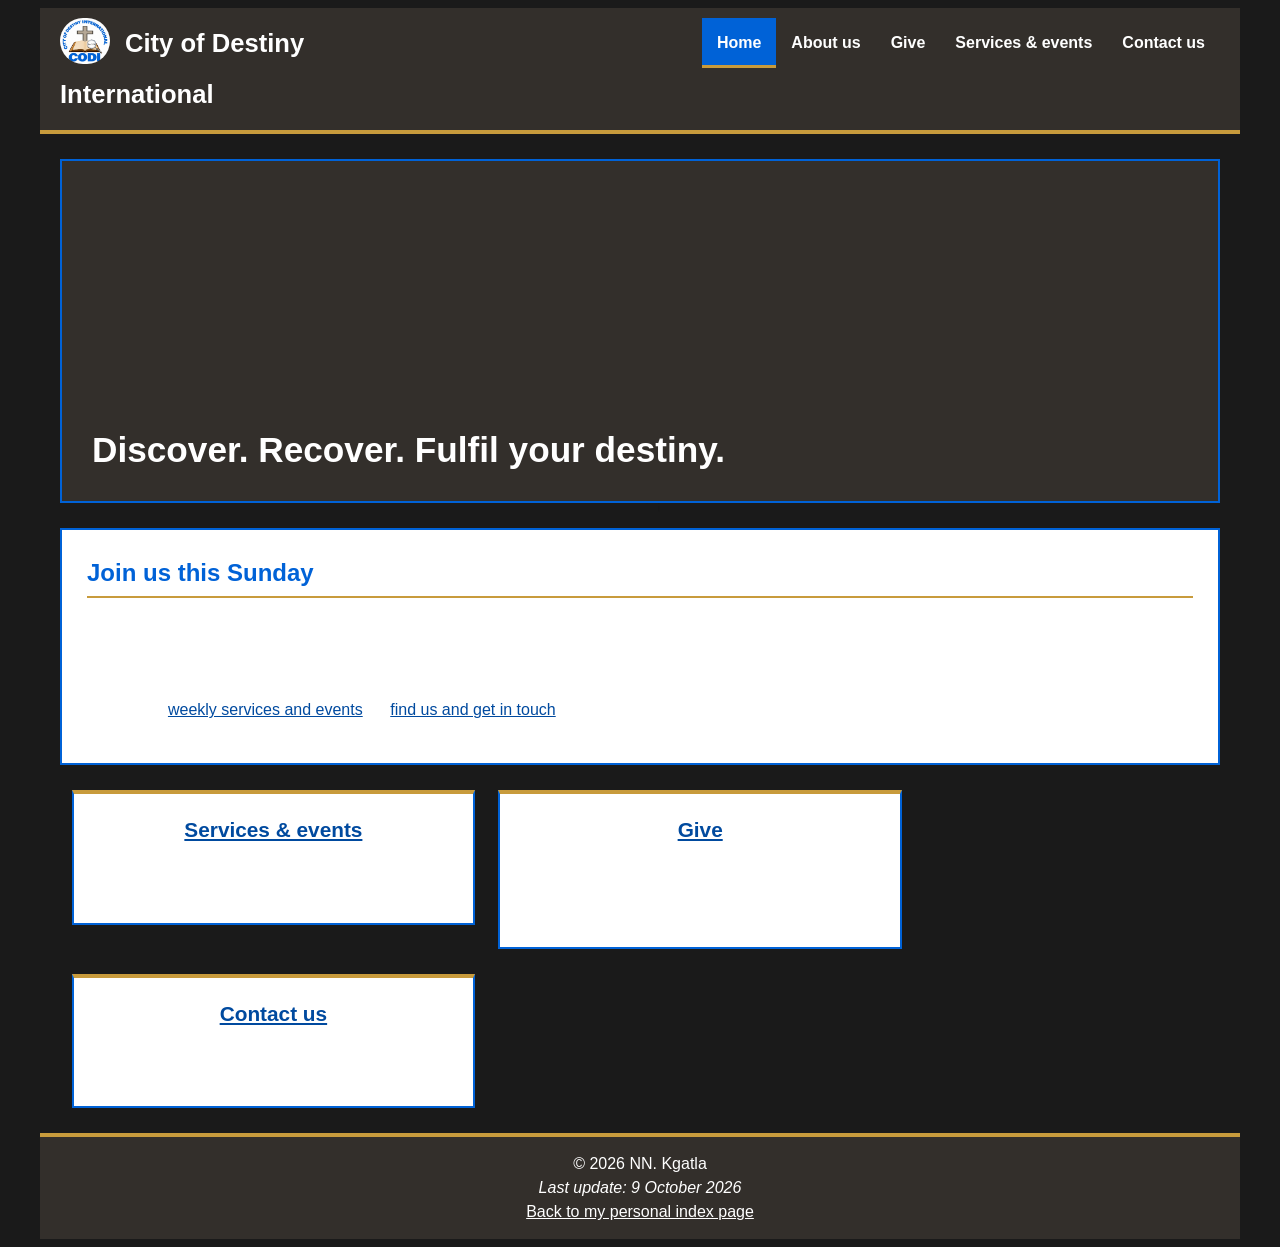
==== index.html @ ce6a918a "Add project files." ====
<!DOCTYPE html>
<!-- NN. Kgatla (2029139488) -->
<!-- CSIS1664(2026) Website Project -->
<!-- File name: index.html -->
<html lang="en">

<head>
    <meta charset="utf-8">
    <meta name="viewport" content="width=device-width, initial-scale=1.0">
    <meta name="description" content="City of Destiny International (CODI) church in Phalaborwa: Sunday service time, how to give and how to find us.">
    <meta name="author" content="NN. Kgatla">
    <title>CODI &ndash; Home</title>
    <link rel="stylesheet" href="css/modern-normalize.css">
    <link rel="stylesheet" href="css/codi.css">
</head>

<body>
    <div id="container">

        <header>

            <div class="header-info">
                <a href="index.html"><img src="images/logo.jpeg" alt="CODI Church logo (home page)" width="LOGO_W" height="LOGO_H"></a>
                <h1>City of Destiny International</h1>
            </div>

            <nav>
                <ul>
                    <li><a href="index.html" class="current">Home</a></li>
                    <li><a href="about.html">About us</a></li>
                    <li><a href="give.html">Give</a></li>
                    <li><a href="services.html">Services &amp; events</a></li>
                    <li><a href="contact.html">Contact us</a></li>
                </ul>
            </nav>

        </header>

        <main>

            <!-- Hero: the photo is a decorative CSS background -->
            <section id="hero">
                <h2 id="hero-tagline">Discover. Recover. Fulfil your destiny.</h2>
            </section>

            <section id="next-service">
                <h2>Join us this Sunday</h2>

                <p><strong>Sunday service:</strong> 09:30 &ndash; 12:30</p>

                <p>
                    <strong>Where:</strong> CODI Church premises, alongside the
                    R71 Road, Phalaborwa
                </p>

                <p>
                    See all our <a href="services.html">weekly services and events</a>,
                    or <a href="contact.html">find us and get in touch</a>.
                </p>
            </section>

            <section id="quick-links">

                <article class="link-card">
                    <h2><a href="services.html">Services &amp; events</a></h2>
                    <p>Weekly services and upcoming events.</p>
                </article>

                <article class="link-card">
                    <h2><a href="give.html">Give</a></h2>
                    <p>Support the church by giving, or by serving in a ministry.</p>
                </article>

                <article class="link-card">
                    <h2><a href="contact.html">Contact us</a></h2>
                    <p>Find our address and send us a message.</p>
                </article>

            </section>

        </main>

        <footer>
            <p>&copy; 2026 NN. Kgatla<br><em>Last update: 9 October 2026</em></p>
            <p><a href="../myindex.html">Back to my personal index page</a></p>
        </footer>

    </div>
</body>

</html>
---- css/codi.css ----
/*
    NN. Kgatla (2029139488)
    CSIS1664 (2026) Website Project
    File name: codi.css
*/

/* Church theme
   Dark brown  #332F2B  header, footer, body text
   CODI blue   #0062D7  headings
   Deep blue   #004A9F  links
   Warm cream  #F8F5EF  page background
   White       #FFFFFF  header text, form areas
   Gold        #C89B3C  small accents (borders only)
*/


/* =========================================
   GENERAL WEBSITE STYLING
   ========================================= */


body {
    background-image: url("../images/backgroundimage1.jpg");
    background-size: cover;
    background-position: center;
    background-repeat: no-repeat;
    background-attachment: fixed;
    color: #FFFFFF;
    font-family: Arial, Helvetica, sans-serif;
    font-size: 100%;
    line-height: 1.5;
}

/* Container: all page content sits inside this division */
#container {
    max-width: 1200px;
    margin: 0 auto;
}

img {
    max-width: 100%;
    height: auto;
}

/* Headings */
h1, h2, h3 {
    color: #0062D7;
}

h1 {
    font-size: 2em;
}

h2 {
    font-size: 1.5em;
}

h4 {
    color: #004A9F;
    font-size: 1.1em;
}

/* Links */
a {
    color: #004A9F;
}

a:hover {
    color: #0062D7;
}


/* =========================================
   HEADER AND NAVIGATION
   ========================================= */

header {
    overflow: hidden;
    padding: 10px 20px;
    background-color: #332F2B;
    border-bottom: 4px solid #C89B3C;
}

/* Church Logo and Name (floated left) */
.header-info {
    float: left;
}

.header-info img {
    float: left;
    width: 50px;
    height: auto;
    margin-right: 15px;
    border-radius: 25px;
}

header h1 {
    margin: 0;
    color: #FFFFFF;
    font-size: 1.6em;
    line-height: 2em;
}

/* Navigation (floated right) */
nav {
    float: right;
}

nav ul {
    overflow: hidden;
    margin: 0;
    padding: 0;
    list-style-type: none;
}

nav li {
    float: left;
}

nav a {
    display: block;
    padding: 15px 15px 12px 15px;
    border-bottom: 3px solid #332F2B;
    color: #FFFFFF;
    font-weight: bold;
    line-height: 1.25em;
    text-decoration: none;
}

/* Hover and current page look the same */
nav a:hover,
nav a.current {
    background-color: #0062D7;
    border-bottom-color: #C89B3C;
    color: #FFFFFF;
}


/* =========================================
   FOOTER
   ========================================= */

footer {
    padding: 15px 20px;
    background-color: #332F2B;
    border-top: 4px solid #C89B3C;
    color: #FFFFFF;
    text-align: center;
}

footer p {
    margin: 0;
}

footer a {
    color: #FFFFFF;
}

footer a:hover {
    color: #C89B3C;
}


/* =========================================
   SHARED PAGE LAYOUT (all inner pages)
   ========================================= */

main {
    padding: 0 20px;
}

/* Page heading: blue banner with gold underline */
main h1 {
    margin: 25px 0 0 0;
    padding: 10px 20px;
    border-bottom: 4px solid #C89B3C;
    background-color: #0062D7;
    color: #FFFFFF;
    text-align: center;
}

/* Page heading inside a white content area */
section h1 {
    margin: 0 0 25px 0;
}

/* White content areas */
#find-us,
#form,
#senior-pastor,
#thank-you,
#next-service,
#give-intro,
#donate,
#join-ministry,
#services,
#upcoming-events {
    margin: 25px 0;
    padding: 25px;
    border: 2px solid #0062D7;
    background-color: #FFFFFF;
}


/* =========================================
   HOME PAGE
   ========================================= */

/* Hero: photo with a gradient over it so the text stays legible */
#hero {
    position: relative;
    height: 340px;
    margin: 25px 0;
    border: 2px solid #0062D7;
    background-color: #332F2B;
    background-image: linear-gradient(to bottom,
                          rgba(51, 47, 43, 0) 30%,
                          rgba(51, 47, 43, 1) 100%),
                      url("../images/church-outside.jpg");
    background-repeat: no-repeat;
    background-position: center;
    background-size: cover;
}

/* Tagline placed over the bottom of the photo (absolute) */
#hero-tagline {
    position: absolute;
    bottom: 25px;
    left: 30px;
    margin: 0;
    color: #FFFFFF;
    font-size: 2.2em;
}

#next-service h2 {
    margin-top: 0;
    padding-bottom: 5px;
    border-bottom: 2px solid #C89B3C;
}

/* Three link cards side by side (float) */
#quick-links {
    overflow: hidden;
}

.link-card {
    float: left;
    width: 31%;
    margin: 0 1% 25px 1%;
    padding: 20px;
    border: 2px solid #0062D7;
    border-top: 4px solid #C89B3C;
    background-color: #FFFFFF;
    text-align: center;
}

.link-card h2 {
    margin-top: 0;
    font-size: 1.3em;
}


/* =========================================
   ABOUT US PAGE
   ========================================= */

/* ---- Senior pastor: names either side of the photo ---- */

#senior-pastor {
    text-align: center;
}

/* Reference point for the absolutely positioned items */
#pastor-photo {
    position: relative;
}

#pastor-photo img {
    display: block;
    width: 300px;
    height: auto;
    margin: 0 auto;
    border: 2px solid #0062D7;
}

#pastor-photo h2 {
    margin: 0;
    font-size: 3.5em;
    line-height: 1.1;
}

/* First name on the left of the photo */
#pastor-first-name {
    position: absolute;
    top: 30%;
    left: 0;
    width: 35%;
    text-align: right;
}

/* Last name on the right of the photo */
#pastor-last-name {
    position: absolute;
    top: 30%;
    right: 0;
    width: 35%;
    text-align: left;
}

/* Title at the bottom right of the photo */
#pastor-title {
    position: absolute;
    bottom: 0;
    left: 50%;
    margin: 0 0 0 165px;
    text-align: left;
    line-height: 1.3;
}

#pastor-title strong {
    color: #004A9F;
    font-size: 1.3em;
}

.pastor-bio {
    max-width: 45em;
    margin: 25px auto 0 auto;
}

/* ---- Mission and vision side by side (float) ---- */

#mission,
#vision {
    float: left;
    width: 47%;
    margin: 0 1.5% 25px 1.5%;
    padding: 25px;
    border: 2px solid #0062D7;
    background-color: #FFFFFF;
}

/* ---- Divine mandate ---- */

#mandate {
    clear: both;
    margin: 0 0 25px 0;
    padding: 25px;
    border: 2px solid #0062D7;
    background-color: #FFFFFF;
}

#mission h2,
#vision h2,
#mandate h2 {
    margin-top: 0;
    padding-bottom: 5px;
    border-bottom: 2px solid #C89B3C;
}

#mandate blockquote {
    margin: 20px 0;
    padding: 10px 20px;
    border-left: 4px solid #C89B3C;
    background-color: #F8F5EF;
    font-style: italic;
}

#mandate li {
    margin-bottom: 8px;
}


/* =========================================
   SERVICES & EVENTS PAGE
   ========================================= */

/* Weekly services table */
#services table {
    width: 100%;
    margin-top: 15px;
    border-collapse: collapse;
    table-layout: fixed;
}

#services caption {
    padding: 10px;
    color: #004A9F;
    font-size: 1.2em;
    font-weight: bold;
}

#services th,
#services td {
    padding: .75em;
    border: 1px solid #332F2B;
    text-align: left;
    vertical-align: top;
}

#services th {
    border-bottom: 4px solid #C89B3C;
    background-color: #0062D7;
    color: #FFFFFF;
}

#services th:nth-child(1) {
    width: 22%;
}

#services th:nth-child(2) {
    width: 14%;
}

#services th:nth-child(3) {
    width: 17%;
}

#services tbody tr:nth-child(even) {
    background-color: #F8F5EF;
}

/* Event cards side by side (float) */
.event-container {
    overflow: hidden;
}

.event-card {
    float: left;
    width: 47%;
    margin: 0 1.5% 20px 1.5%;
    border: 2px solid #0062D7;
    background-color: #F8F5EF;
}

.event-card img {
    display: block;
    width: 100%;
    height: auto;
}

.event-info {
    padding: 15px;
}

.event-info h3 {
    margin-top: 0;
}

.event-date {
    margin: 0 0 8px 0;
    padding-left: 8px;
    border-left: 4px solid #C89B3C;
    font-weight: bold;
}


/* =========================================
   GIVE PAGE
   ========================================= */

#give-intro {
    text-align: center;
}

/* Nested list of links (also an index for the page) */
#give-options {
    max-width: 30em;
    margin: 0 auto;
    text-align: left;
    font-size: 1.1em;
}

#give-options li {
    margin-bottom: .4em;
}

#donate h2,
#join-ministry h2 {
    padding-bottom: 5px;
    border-bottom: 2px solid #C89B3C;
}

/* Donation sub-sections */
#financial-giving,
#material-donations,
#treasurer-contact {
    margin: 20px 0;
    padding: 5px 0 5px 20px;
    border-left: 4px solid #C89B3C;
}

#financial-giving h3,
#material-donations h3,
#treasurer-contact h3 {
    margin-top: 0;
}

/* Ministry cards: photo floated left, text wraps around it */
#join-ministry article {
    overflow: hidden;
    margin: 20px 0;
    padding: 15px;
    border: 1px solid #0062D7;
    background-color: #F8F5EF;
}

#join-ministry article h3 {
    margin-top: 0;
}

#join-ministry article img {
    float: left;
    width: 200px;
    height: auto;
    margin: 0 20px 10px 0;
    border: 2px solid #0062D7;
}


/* =========================================
   CONTACT US PAGE
   ========================================= */

/* ---- Find us ---- */

#find-us {
    text-align: center;
}

#find-us h2 {
    margin-top: 25px;
    padding-bottom: 5px;
    border-bottom: 2px solid #C89B3C;
}

#find-us address {
    font-style: normal;
}

/* Church photos side by side (float) */
#find-us div {
    overflow: hidden;
}

#find-us figure {
    float: left;
    width: 40%;
    margin: 0 5%;
}

#find-us img {
    width: 100%;
    border: 2px solid #0062D7;
}

#find-us figcaption {
    margin-top: 8px;
    font-weight: bold;
}


/* ---- Contact form ---- */

#contact-form fieldset {
    margin: 0 0 25px 0;
    padding: 20px;
    border: 2px solid #0062D7;
}

#contact-form legend {
    padding: 0 10px;
    color: #0062D7;
    font-size: 1.1em;
    font-weight: bold;
}

#contact-form div {
    margin-bottom: 12px;
}

/* Labels sit above their controls */
#contact-form label {
    display: block;
    margin-bottom: 4px;
    font-weight: bold;
}

/* Titles for groups of radio buttons / check boxes */
#contact-form .group-title {
    margin: 0 0 6px 0;
    font-weight: bold;
}

/* Text controls */
#contact-form input[type="text"],
#contact-form input[type="email"],
#contact-form input[type="tel"],
#contact-form select,
#contact-form textarea {
    display: block;
    width: 100%;
    max-width: 35em;
    padding: .5em;
    border: 1px solid #332F2B;
    border-radius: 5px;
    background-color: #FFFFFF;
    color: #332F2B;
    font-family: inherit;
    font-size: inherit;
}

#contact-form textarea {
    height: 6em;
}

/* Radio buttons and check boxes: label next to the control */
#contact-form input[type="radio"],
#contact-form input[type="checkbox"] {
    margin-right: 6px;
}

#contact-form input[type="radio"] + label,
#contact-form input[type="checkbox"] + label {
    display: inline;
    margin-bottom: 0;
    font-weight: normal;
}

/* Keyboard focus */
#contact-form input:focus,
#contact-form select:focus,
#contact-form textarea:focus {
    outline: 3px solid #0062D7;
    outline-offset: 2px;
}

/* Submit and reset buttons */
#form-buttons {
    margin-top: 20px;
    text-align: center;
}

#contact-form input[type="submit"],
#contact-form input[type="reset"] {
    margin: 5px;
    padding: .6em 1.5em;
    border: none;
    border-radius: 5px;
    color: #FFFFFF;
    font-family: inherit;
    font-size: inherit;
    font-weight: bold;
}

#contact-form input[type="submit"] {
    background-color: #0062D7;
}

#contact-form input[type="reset"] {
    background-color: #332F2B;
}

#contact-form input[type="submit"]:hover,
#contact-form input[type="reset"]:hover {
    background-color: #004A9F;
}


/* ---- Get in touch ---- */

#get-in-touch {
    margin: 25px 0;
    padding: 25px;
    border-top: 4px solid #C89B3C;
    background-color: #FFFFFF;
}

#get-in-touch h2 {
    margin-top: 0;
}

#get-in-touch strong {
    color: #004A9F;
}


/* =========================================
   PRINT STYLES
   ========================================= */

@media print {

    body {
        background-color: #FFFFFF;
        color: #000000;
        font-family: "Times New Roman", Times, serif;
        font-size: 12pt;
    }

    /* Not needed on paper */
    nav,
    #give-options,
    #form-buttons {
        display: none;
    }

    /* Backgrounds are not printed, so use dark text */
    header,
    footer {
        background-color: #FFFFFF;
        color: #000000;
    }

    header h1 {
        color: #000000;
        font-size: 20pt;
    }

    h1,
    h2,
    h3,
    h4 {
        color: #000000;
        break-after: avoid;
    }

    h1 {
        font-size: 20pt;
    }

    h2 {
        font-size: 16pt;
    }

    main h1 {
        background-color: #FFFFFF;
        color: #000000;
    }

    #services th {
        background-color: #FFFFFF;
        color: #000000;
    }

    #hero-tagline,
    #pastor-first-name,
    #pastor-last-name,
    #pastor-title strong {
        color: #000000;
    }

    p {
        orphans: 3;
        widows: 3;
    }

    fieldset,
    figure,
    article,
    table,
    .event-card {
        break-inside: avoid;
    }
}
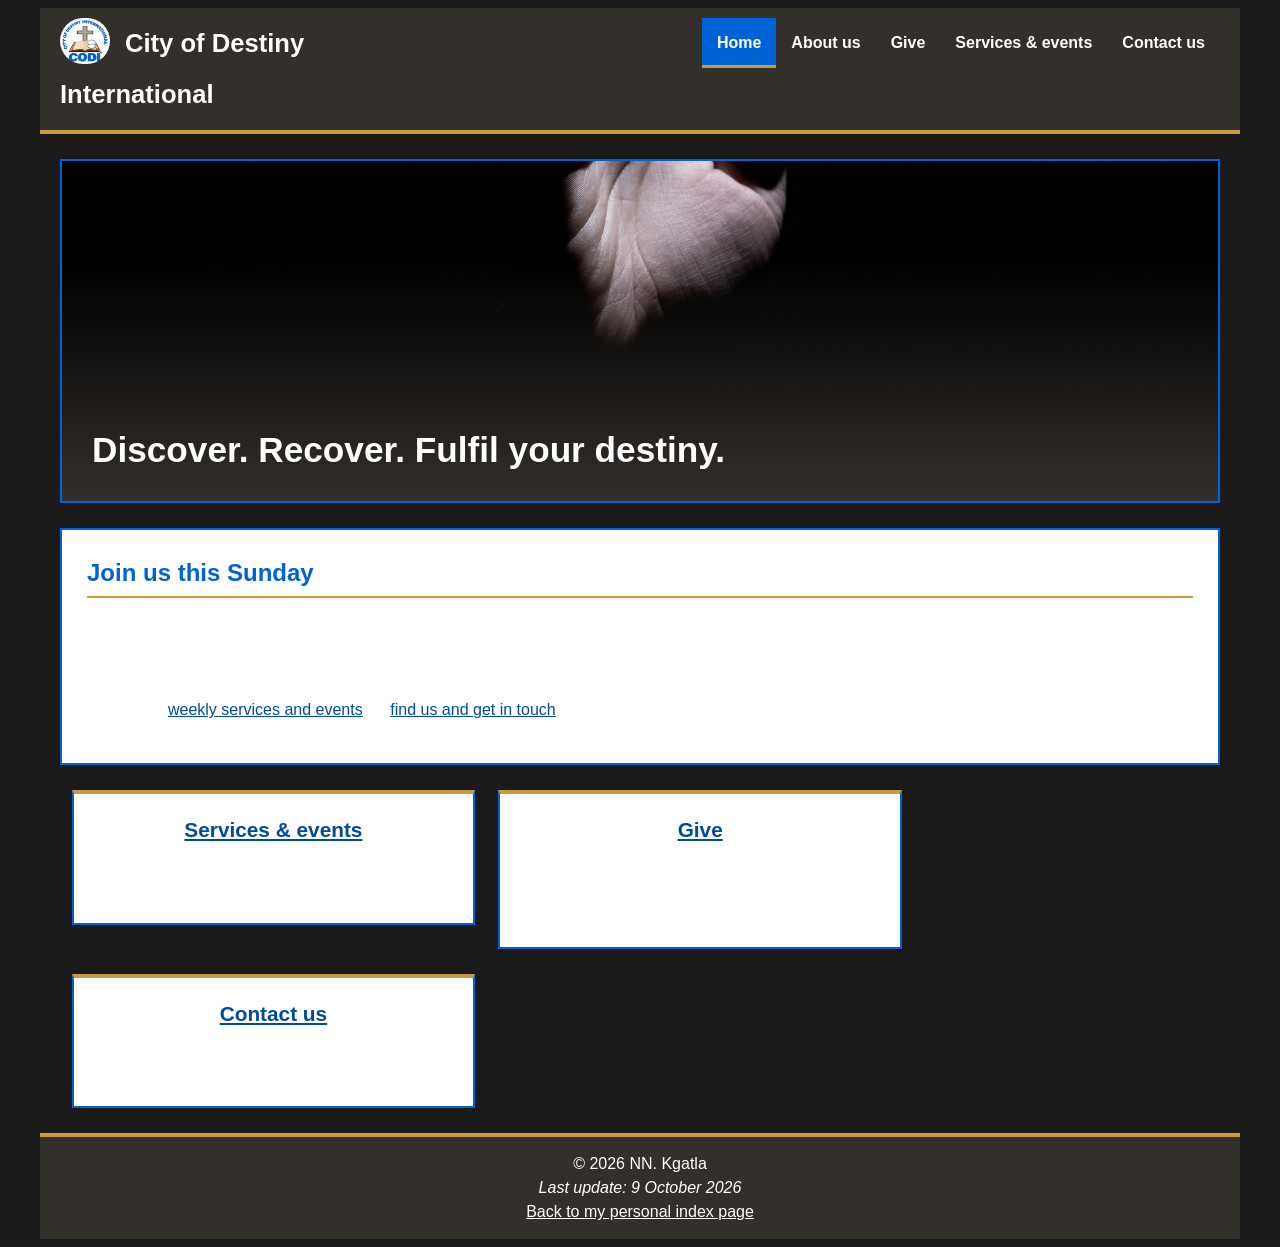
==== commit 2374e4e6: "yolo" ====
--- a/index.html
+++ b/index.html
@@ -11,7 +11,7 @@
     <meta name="author" content="NN. Kgatla">
     <title>CODI &ndash; Home</title>
     <link rel="stylesheet" href="css/modern-normalize.css">
-    <link rel="stylesheet" href="css/codi.css">
+    <link rel="stylesheet" href="css/styles.css">
 </head>
 
 <body>
--- a/css/styles.css
+++ b/css/styles.css
@@ -0,0 +1,768 @@
+/*
+    NN. Kgatla (2029139488)
+    CSIS1664 (2026) Website Project
+    File name: codi.css
+*/
+
+/* Church theme
+   Dark brown  #332F2B  header, footer, body text
+   CODI blue   #0062D7  headings
+   Deep blue   #004A9F  links
+   Warm cream  #F8F5EF  page background
+   White       #FFFFFF  header text, form areas
+   Gold        #C89B3C  small accents (borders only)
+*/
+
+
+/* =========================================
+   GENERAL WEBSITE STYLING
+   ========================================= */
+
+
+body {
+    background-image: url("../images/backgroundimage1.jpg");
+    background-size: cover;
+    background-position: center;
+    background-repeat: no-repeat;
+    background-attachment: fixed;
+    color: #FFFFFF;
+    font-family: Arial, Helvetica, sans-serif;
+    font-size: 100%;
+    line-height: 1.5;
+}
+
+/* Container: all page content sits inside this division */
+#container {
+    max-width: 1200px;
+    margin: 0 auto;
+}
+
+img {
+    max-width: 100%;
+    height: auto;
+}
+
+/* Headings */
+h1, h2, h3 {
+    color: #0062D7;
+}
+
+h1 {
+    font-size: 2em;
+}
+
+h2 {
+    font-size: 1.5em;
+}
+
+h4 {
+    color: #004A9F;
+    font-size: 1.1em;
+}
+
+/* Links */
+a {
+    color: #004A9F;
+}
+
+a:hover {
+    color: #0062D7;
+}
+
+
+/* =========================================
+   HEADER AND NAVIGATION
+   ========================================= */
+
+header {
+    overflow: hidden;
+    padding: 10px 20px;
+    background-color: #332F2B;
+    border-bottom: 4px solid #C89B3C;
+}
+
+/* Church Logo and Name (floated left) */
+.header-info {
+    float: left;
+}
+
+.header-info img {
+    float: left;
+    width: 50px;
+    height: auto;
+    margin-right: 15px;
+    border-radius: 25px;
+}
+
+header h1 {
+    margin: 0;
+    color: #FFFFFF;
+    font-size: 1.6em;
+    line-height: 2em;
+}
+
+/* Navigation (floated right) */
+nav {
+    float: right;
+}
+
+nav ul {
+    overflow: hidden;
+    margin: 0;
+    padding: 0;
+    list-style-type: none;
+}
+
+nav li {
+    float: left;
+}
+
+nav a {
+    display: block;
+    padding: 15px 15px 12px 15px;
+    border-bottom: 3px solid #332F2B;
+    color: #FFFFFF;
+    font-weight: bold;
+    line-height: 1.25em;
+    text-decoration: none;
+}
+
+/* Hover and current page look the same */
+nav a:hover,
+nav a.current {
+    background-color: #0062D7;
+    border-bottom-color: #C89B3C;
+    color: #FFFFFF;
+}
+
+
+/* =========================================
+   FOOTER
+   ========================================= */
+
+footer {
+    padding: 15px 20px;
+    background-color: #332F2B;
+    border-top: 4px solid #C89B3C;
+    color: #FFFFFF;
+    text-align: center;
+}
+
+footer p {
+    margin: 0;
+}
+
+footer a {
+    color: #FFFFFF;
+}
+
+footer a:hover {
+    color: #C89B3C;
+}
+
+
+/* =========================================
+   SHARED PAGE LAYOUT (all inner pages)
+   ========================================= */
+
+main {
+    padding: 0 20px;
+}
+
+/* Page heading: blue banner with gold underline */
+main h1 {
+    margin: 25px 0 0 0;
+    padding: 10px 20px;
+    border-bottom: 4px solid #C89B3C;
+    background-color: #0062D7;
+    color: #FFFFFF;
+    text-align: center;
+}
+
+/* Page heading inside a white content area */
+section h1 {
+    margin: 0 0 25px 0;
+}
+
+/* White content areas */
+#find-us,
+#form,
+#senior-pastor,
+#thank-you,
+#next-service,
+#give-intro,
+#donate,
+#join-ministry,
+#services,
+#upcoming-events {
+    margin: 25px 0;
+    padding: 25px;
+    border: 2px solid #0062D7;
+    background-color: #FFFFFF;
+}
+
+
+/* =========================================
+   HOME PAGE
+   ========================================= */
+
+.class1 {
+    margin: 25px 0;
+    padding: 25px;
+    border: 2px solid #0062D7;
+    background-color: #332F2B;
+}
+
+/* Hero: photo with a gradient over it so the text stays legible */
+#hero {
+    position: relative;
+    height: 340px;
+    margin: 25px 0;
+    border: 2px solid #0062D7;
+    background-color: #332F2B;
+    background-image: linear-gradient(to bottom, rgba(51, 47, 43, 0) 30%, rgba(51, 47, 43, 1) 100%), url("../images/backgroundimage2.jpg");
+    background-repeat: no-repeat;
+    background-position: center;
+    background-size: cover;
+}
+
+/* Tagline placed over the bottom of the photo (absolute) */
+#hero-tagline {
+    position: absolute;
+    bottom: 25px;
+    left: 30px;
+    margin: 0;
+    color: #FFFFFF;
+    font-size: 2.2em;
+}
+
+#next-service h2 {
+    margin-top: 0;
+    padding-bottom: 5px;
+    border-bottom: 2px solid #C89B3C;
+}
+
+/* Three link cards side by side (float) */
+#quick-links {
+    overflow: hidden;
+}
+
+.link-card {
+    float: left;
+    width: 31%;
+    margin: 0 1% 25px 1%;
+    padding: 20px;
+    border: 2px solid #0062D7;
+    border-top: 4px solid #C89B3C;
+    background-color: #FFFFFF;
+    text-align: center;
+}
+
+.link-card h2 {
+    margin-top: 0;
+    font-size: 1.3em;
+}
+
+
+/* =========================================
+   ABOUT US PAGE
+   ========================================= */
+
+/* ---- Senior pastor: names either side of the photo ---- */
+
+#senior-pastor {
+    text-align: center;
+}
+
+/* Reference point for the absolutely positioned items */
+#pastor-photo {
+    position: relative;
+}
+
+#pastor-photo img {
+    display: block;
+    width: 300px;
+    height: auto;
+    margin: 0 auto;
+    border: 2px solid #0062D7;
+}
+
+#pastor-photo h2 {
+    margin: 0;
+    font-size: 3.5em;
+    line-height: 1.1;
+}
+
+/* First name on the left of the photo */
+#pastor-first-name {
+    position: absolute;
+    top: 30%;
+    left: 0;
+    width: 35%;
+    text-align: right;
+}
+
+/* Last name on the right of the photo */
+#pastor-last-name {
+    position: absolute;
+    top: 30%;
+    right: 0;
+    width: 35%;
+    text-align: left;
+}
+
+/* Title at the bottom right of the photo */
+#pastor-title {
+    position: absolute;
+    bottom: 0;
+    left: 50%;
+    margin: 0 0 0 165px;
+    text-align: left;
+    line-height: 1.3;
+}
+
+#pastor-title strong {
+    color: #004A9F;
+    font-size: 1.3em;
+}
+
+.pastor-bio {
+    max-width: 45em;
+    margin: 25px auto 0 auto;
+}
+
+/* ---- Mission and vision side by side (float) ---- */
+
+#mission,
+#vision {
+    float: left;
+    width: 47%;
+    margin: 0 1.5% 25px 1.5%;
+    padding: 25px;
+    border: 2px solid #0062D7;
+    background-color: #FFFFFF;
+}
+
+/* ---- Divine mandate ---- */
+
+#mandate {
+    clear: both;
+    margin: 0 0 25px 0;
+    padding: 25px;
+    border: 2px solid #0062D7;
+    background-color: #FFFFFF;
+}
+
+#mission h2,
+#vision h2,
+#mandate h2 {
+    margin-top: 0;
+    padding-bottom: 5px;
+    border-bottom: 2px solid #C89B3C;
+}
+
+#mandate blockquote {
+    margin: 20px 0;
+    padding: 10px 20px;
+    border-left: 4px solid #C89B3C;
+    background-color: #F8F5EF;
+    font-style: italic;
+}
+
+#mandate li {
+    margin-bottom: 8px;
+}
+
+
+/* =========================================
+   SERVICES & EVENTS PAGE
+   ========================================= */
+
+/* Weekly services table */
+#services table {
+    width: 100%;
+    margin-top: 15px;
+    border-collapse: collapse;
+    table-layout: fixed;
+}
+
+#services caption {
+    padding: 10px;
+    color: #004A9F;
+    font-size: 1.2em;
+    font-weight: bold;
+}
+
+#services th,
+#services td {
+    padding: .75em;
+    border: 1px solid #332F2B;
+    text-align: left;
+    vertical-align: top;
+}
+
+#services th {
+    border-bottom: 4px solid #C89B3C;
+    background-color: #0062D7;
+    color: #FFFFFF;
+}
+
+#services th:nth-child(1) {
+    width: 22%;
+}
+
+#services th:nth-child(2) {
+    width: 14%;
+}
+
+#services th:nth-child(3) {
+    width: 17%;
+}
+
+#services tbody tr:nth-child(even) {
+    background-color: #F8F5EF;
+}
+
+/* Event cards side by side (float) */
+.event-container {
+    overflow: hidden;
+}
+
+.event-card {
+    float: left;
+    width: 47%;
+    margin: 0 1.5% 20px 1.5%;
+    border: 2px solid #0062D7;
+    background-color: #F8F5EF;
+}
+
+.event-card img {
+    display: block;
+    width: 100%;
+    height: auto;
+}
+
+.event-info {
+    padding: 15px;
+}
+
+.event-info h3 {
+    margin-top: 0;
+}
+
+.event-date {
+    margin: 0 0 8px 0;
+    padding-left: 8px;
+    border-left: 4px solid #C89B3C;
+    font-weight: bold;
+}
+
+
+/* =========================================
+   GIVE PAGE
+   ========================================= */
+
+#give-intro {
+    text-align: center;
+}
+
+/* Nested list of links (also an index for the page) */
+#give-options {
+    max-width: 30em;
+    margin: 0 auto;
+    text-align: left;
+    font-size: 1.1em;
+}
+
+#give-options li {
+    margin-bottom: .4em;
+}
+
+#donate h2,
+#join-ministry h2 {
+    padding-bottom: 5px;
+    border-bottom: 2px solid #C89B3C;
+}
+
+/* Donation sub-sections */
+#financial-giving,
+#material-donations,
+#treasurer-contact {
+    margin: 20px 0;
+    padding: 5px 0 5px 20px;
+    border-left: 4px solid #C89B3C;
+}
+
+#financial-giving h3,
+#material-donations h3,
+#treasurer-contact h3 {
+    margin-top: 0;
+}
+
+/* Ministry cards: photo floated left, text wraps around it */
+#join-ministry article {
+    overflow: hidden;
+    margin: 20px 0;
+    padding: 15px;
+    border: 1px solid #0062D7;
+    background-color: #F8F5EF;
+}
+
+#join-ministry article h3 {
+    margin-top: 0;
+}
+
+#join-ministry article img {
+    float: left;
+    width: 200px;
+    height: auto;
+    margin: 0 20px 10px 0;
+    border: 2px solid #0062D7;
+}
+
+
+/* =========================================
+   CONTACT US PAGE
+   ========================================= */
+
+/* ---- Find us ---- */
+
+#find-us {
+    text-align: center;
+}
+
+#find-us h2 {
+    margin-top: 25px;
+    padding-bottom: 5px;
+    border-bottom: 2px solid #C89B3C;
+}
+
+#find-us address {
+    font-style: normal;
+}
+
+/* Church photos side by side (float) */
+#find-us div {
+    overflow: hidden;
+}
+
+#find-us figure {
+    float: left;
+    width: 40%;
+    margin: 0 5%;
+}
+
+#find-us img {
+    width: 100%;
+    border: 2px solid #0062D7;
+}
+
+#find-us figcaption {
+    margin-top: 8px;
+    font-weight: bold;
+}
+
+
+/* ---- Contact form ---- */
+
+#contact-form fieldset {
+    margin: 0 0 25px 0;
+    padding: 20px;
+    border: 2px solid #0062D7;
+}
+
+#contact-form legend {
+    padding: 0 10px;
+    color: #0062D7;
+    font-size: 1.1em;
+    font-weight: bold;
+}
+
+#contact-form div {
+    margin-bottom: 12px;
+}
+
+/* Labels sit above their controls */
+#contact-form label {
+    display: block;
+    margin-bottom: 4px;
+    font-weight: bold;
+}
+
+/* Titles for groups of radio buttons / check boxes */
+#contact-form .group-title {
+    margin: 0 0 6px 0;
+    font-weight: bold;
+}
+
+/* Text controls */
+#contact-form input[type="text"],
+#contact-form input[type="email"],
+#contact-form input[type="tel"],
+#contact-form select,
+#contact-form textarea {
+    display: block;
+    width: 100%;
+    max-width: 35em;
+    padding: .5em;
+    border: 1px solid #332F2B;
+    border-radius: 5px;
+    background-color: #FFFFFF;
+    color: #332F2B;
+    font-family: inherit;
+    font-size: inherit;
+}
+
+#contact-form textarea {
+    height: 6em;
+}
+
+/* Radio buttons and check boxes: label next to the control */
+#contact-form input[type="radio"],
+#contact-form input[type="checkbox"] {
+    margin-right: 6px;
+}
+
+#contact-form input[type="radio"] + label,
+#contact-form input[type="checkbox"] + label {
+    display: inline;
+    margin-bottom: 0;
+    font-weight: normal;
+}
+
+/* Keyboard focus */
+#contact-form input:focus,
+#contact-form select:focus,
+#contact-form textarea:focus {
+    outline: 3px solid #0062D7;
+    outline-offset: 2px;
+}
+
+/* Submit and reset buttons */
+#form-buttons {
+    margin-top: 20px;
+    text-align: center;
+}
+
+#contact-form input[type="submit"],
+#contact-form input[type="reset"] {
+    margin: 5px;
+    padding: .6em 1.5em;
+    border: none;
+    border-radius: 5px;
+    color: #FFFFFF;
+    font-family: inherit;
+    font-size: inherit;
+    font-weight: bold;
+}
+
+#contact-form input[type="submit"] {
+    background-color: #0062D7;
+}
+
+#contact-form input[type="reset"] {
+    background-color: #332F2B;
+}
+
+#contact-form input[type="submit"]:hover,
+#contact-form input[type="reset"]:hover {
+    background-color: #004A9F;
+}
+
+
+/* ---- Get in touch ---- */
+
+#get-in-touch {
+    margin: 25px 0;
+    padding: 25px;
+    border-top: 4px solid #C89B3C;
+    background-color: #FFFFFF;
+}
+
+#get-in-touch h2 {
+    margin-top: 0;
+}
+
+#get-in-touch strong {
+    color: #004A9F;
+}
+
+
+/* =========================================
+   PRINT STYLES
+   ========================================= */
+
+@media print {
+
+    body {
+        background-color: #FFFFFF;
+        color: #000000;
+        font-family: "Times New Roman", Times, serif;
+        font-size: 12pt;
+    }
+
+    /* Not needed on paper */
+    nav,
+    #give-options,
+    #form-buttons {
+        display: none;
+    }
+
+    /* Backgrounds are not printed, so use dark text */
+    header,
+    footer {
+        background-color: #FFFFFF;
+        color: #000000;
+    }
+
+    header h1 {
+        color: #000000;
+        font-size: 20pt;
+    }
+
+    h1,
+    h2,
+    h3,
+    h4 {
+        color: #000000;
+        break-after: avoid;
+    }
+
+    h1 {
+        font-size: 20pt;
+    }
+
+    h2 {
+        font-size: 16pt;
+    }
+
+    main h1 {
+        background-color: #FFFFFF;
+        color: #000000;
+    }
+
+    #services th {
+        background-color: #FFFFFF;
+        color: #000000;
+    }
+
+    #hero-tagline,
+    #pastor-first-name,
+    #pastor-last-name,
+    #pastor-title strong {
+        color: #000000;
+    }
+
+    p {
+        orphans: 3;
+        widows: 3;
+    }
+
+    fieldset,
+    figure,
+    article,
+    table,
+    .event-card {
+        break-inside: avoid;
+    }
+}
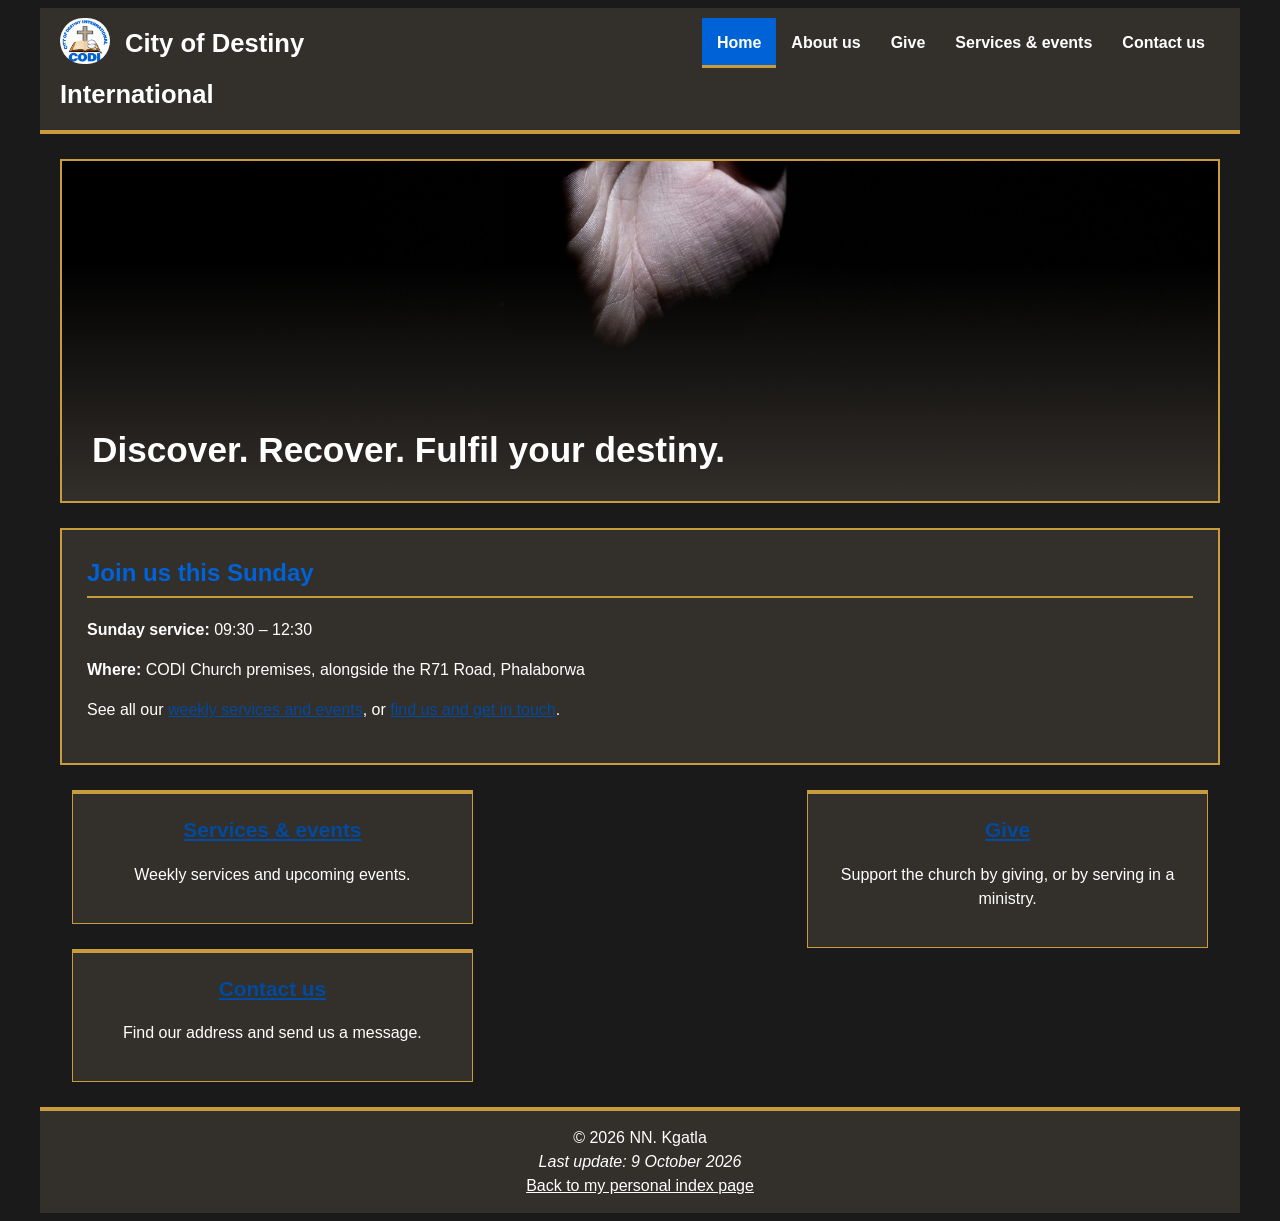
==== commit 8588d9fa: "yolo2" ====
--- a/index.html
+++ b/index.html
@@ -43,7 +43,7 @@
                 <h2 id="hero-tagline">Discover. Recover. Fulfil your destiny.</h2>
             </section>
 
-            <section id="next-service">
+            <section id="next-service" class="class1">
                 <h2>Join us this Sunday</h2>
 
                 <p><strong>Sunday service:</strong> 09:30 &ndash; 12:30</p>
@@ -61,17 +61,17 @@
 
             <section id="quick-links">
 
-                <article class="link-card">
+                <article class="link-card" id="services-card">
                     <h2><a href="services.html">Services &amp; events</a></h2>
                     <p>Weekly services and upcoming events.</p>
                 </article>
 
-                <article class="link-card">
+                <article id="give-card" class="link-card">
                     <h2><a href="give.html">Give</a></h2>
                     <p>Support the church by giving, or by serving in a ministry.</p>
                 </article>
 
-                <article class="link-card">
+                <article id="contact-card" class="link-card">
                     <h2><a href="contact.html">Contact us</a></h2>
                     <p>Find our address and send us a message.</p>
                 </article>
--- a/css/styles.css
+++ b/css/styles.css
@@ -197,28 +197,21 @@
 #upcoming-events {
     margin: 25px 0;
     padding: 25px;
-    border: 2px solid #0062D7;
-    background-color: #FFFFFF;
+    border: 2px solid #C89B3C;
+    background-color: #332F2B;
 }
 
 
 /* =========================================
    HOME PAGE
    ========================================= */
-
-.class1 {
-    margin: 25px 0;
-    padding: 25px;
-    border: 2px solid #0062D7;
-    background-color: #332F2B;
-}
 
 /* Hero: photo with a gradient over it so the text stays legible */
 #hero {
     position: relative;
     height: 340px;
     margin: 25px 0;
-    border: 2px solid #0062D7;
+    border: 2px solid #C89B3C;
     background-color: #332F2B;
     background-image: linear-gradient(to bottom, rgba(51, 47, 43, 0) 30%, rgba(51, 47, 43, 1) 100%), url("../images/backgroundimage2.jpg");
     background-repeat: no-repeat;
@@ -245,17 +238,18 @@
 /* Three link cards side by side (float) */
 #quick-links {
     overflow: hidden;
+    
 }
 
 .link-card {
-    float: left;
     width: 31%;
     margin: 0 1% 25px 1%;
     padding: 20px;
-    border: 2px solid #0062D7;
+    border: 1px solid #C89B3C;
     border-top: 4px solid #C89B3C;
-    background-color: #FFFFFF;
+    background-color: #332F2B;
     text-align: center;
+    display: block;
 }
 
 .link-card h2 {
@@ -263,7 +257,17 @@
     font-size: 1.3em;
 }
 
-
+#services-card {
+    float: left;
+}
+
+#give-card {
+    float: right;
+}
+
+#contact-card {
+    display: inline-block;
+}
 /* =========================================
    ABOUT US PAGE
    ========================================= */
